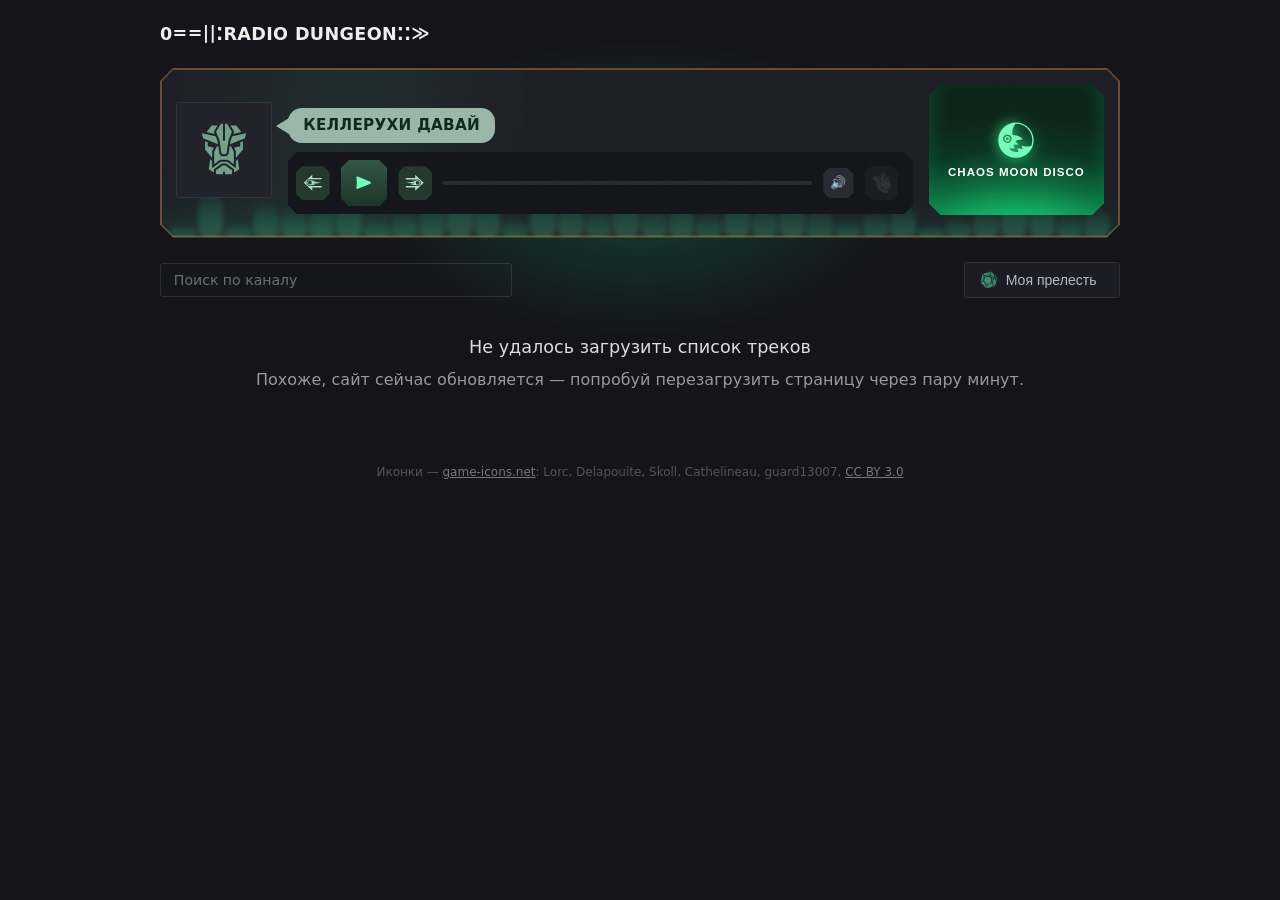
==== site/index.html @ 3efed5ad "Wait before asking the network again for a track it just refused The log caught ten prefetch attempt" ====
<!doctype html>
<html lang="ru">
<head>
  <meta charset="utf-8" />
  <meta name="viewport" content="width=device-width, initial-scale=1" />
  <title>0==||⁚RADIO DUNGEON⁚⁚≫</title>
  <!-- The tab gets a weapon off the rack, a different one every load. The markup names
       one outright so that a tab with js turned off is still armed; the script re-rolls
       it. Each file is its own url and never changes, so nothing here needs stamping. -->
  <link id="favicon" rel="icon" href="favicons/sword-in-stone.svg" type="image/svg+xml" />
  <script>
    (function () {
      var rack = [
        "blade-bite", "bloody-sword", "bone-mace", "chakram", "cloak-dagger",
        "dervish-swords", "diamond-hilt", "flail", "mace-head", "relic-blade", "rune-sword",
        "scythe", "sharp-axe", "skull-staff", "spiked-mace", "sword-brandish",
        "sword-in-stone", "war-axe", "wood-club"
      ];
      document.getElementById("favicon").href =
        "favicons/" + rack[Math.floor(Math.random() * rack.length)] + ".svg";
    })();
  </script>
  <link rel="stylesheet" href="style.css?v=f06de23ad4" />

  <!-- Installed rather than bookmarked. Android hands an installed app a longer leash in
       the background than it hands a browser tab, and the player kept losing its sound a
       few minutes after the screen went dark - so it is worth being an app. Chrome only
       builds a real one when it finds a manifest, icons and a worker that can answer
       offline; see sw.js, which is the smallest thing that qualifies. -->
  <link rel="manifest" href="manifest.webmanifest" />
  <meta name="theme-color" content="#14141a" />
  <link rel="apple-touch-icon" href="icons/app-192.png" />
  <script>
    if ("serviceWorker" in navigator) {
      // After load: registering it is never urgent, and the feed is.
      window.addEventListener("load", function () {
        navigator.serviceWorker.register("sw.js").catch(function () {
          // No worker means no installed app, which is a smaller loss than a page that
          // refuses to start over it.
        });
      });
    }
  </script>

  <!-- How the link looks when someone drops it into telegram or a chat. The <title>
       above is the page's own signage and is deliberately unreadable as plain text,
       so the preview gets a spelled-out name instead. Urls here have to be absolute:
       a link preview is fetched by someone else's server, with no page to resolve
       them against. -->
  <meta name="description" content="Веб-плеер канала @radio_dungeon: посты с треками с bandcamp, которые можно слушать прямо в браузере." />
  <link rel="canonical" href="https://radio-dungeon.online/" />
  <meta property="og:type" content="website" />
  <meta property="og:site_name" content="RADIO DUNGEON" />
  <meta property="og:title" content="RADIO DUNGEON" />
  <meta property="og:description" content="Веб-плеер канала @radio_dungeon: посты с треками с bandcamp, которые можно слушать прямо в браузере." />
  <meta property="og:url" content="https://radio-dungeon.online/" />
  <meta property="og:image" content="https://radio-dungeon.online/og.png" />
  <meta property="og:image:width" content="1200" />
  <meta property="og:image:height" content="630" />
  <meta property="og:image:alt" content="RADIO DUNGEON - веб-плеер канала @radio_dungeon" />
  <meta name="twitter:card" content="summary_large_image" />
</head>
<body>
  <header>
    <h1>0<span class="blade">==||</span>⁚RADIO DUNGEON⁚⁚<span class="blade">≫</span></h1>
  </header>

  <main>
    <div id="post-context" hidden>
      <a id="post-context-link" target="_blank" rel="noopener" title="Открыть пост в Telegram">↗</a>
      <div id="post-context-text"></div>
    </div>

    <div id="player-slot">
    <!-- Light, fire and a passing glint. All three are decoration around the player and
         carry no information, so they are hidden from assistive tech. -->
    <div class="torchlight" aria-hidden="true"></div>
    <div class="player">
      <div class="fire" aria-hidden="true"><div class="fire-tongues"></div></div>
      <div class="glint" aria-hidden="true"></div>
      <div id="artwork" class="empty" aria-hidden="true"></div>
      <div class="now-playing">
        <!-- Everything that names what is playing is one control, and it opens the
             album the track came from. See enterAlbumView() in app.js. -->
        <button id="now-head" class="no-track" type="button" disabled>
          <span id="now-title"></span>
          <span id="now-artist"></span>
          <span id="now-head-go" aria-hidden="true">❯</span>
        </button>
        <!-- What the face on the left says while nothing is playing. Filled and shown
             by rollHail() in app.js, and gone for good once a track starts. -->
        <div id="hail" hidden>
          <span id="hail-face" aria-hidden="true"></span>
          <span id="hail-line"></span>
        </div>
        <audio id="audio"></audio>
        <div class="transport">
          <!-- Icons: "play button" / "pause button" by guard13007, game-icons.net, CC BY 3.0 -->
          <!-- Icon: "falling boulder" by Lorc, game-icons.net, CC BY 3.0. It falls downward;
               the css turns it a quarter turn each way so it rolls back or forward. -->
<button id="prev-btn" type="button" title="Пред. трек" aria-label="Предыдущий трек">
          <svg viewBox="0 0 512 512" aria-hidden="true" focusable="false"><path d="M130.81 21.785v245.95H43.84L256 489.382l212.158-221.644H381.19V21.786h-39.118v301.028a88.07 88.07 0 0 1 .403 8.37c0 48.275-39.334 87.61-87.61 87.61-46.467 0-84.644-36.446-87.44-82.228h-.288V21.786zm127.018 8.485L230.33 261.984 212.82 133.98c-3.592 63.362-25.266 134.536-25.365 196.592 0 37.12 30.29 67.408 67.408 67.408 37.117 0 67.408-30.288 67.408-67.408 0-1.938-.1-3.854-.262-5.752-6.334-49.764-13.546-100.753-20.408-150.924l-13.422 98.135a67.938 67.938 0 0 0-1.774-.985zm-2.965 251.572a48.585 48.585 0 0 1 48.73 48.73 48.59 48.59 0 0 1-48.73 48.733 48.587 48.587 0 0 1-48.73-48.733 48.588 48.588 0 0 1 48.73-48.73z" /></svg>
        </button>
          <button id="play-btn" type="button" title="Играть" aria-label="Играть">
            <svg viewBox="0 0 512 512" aria-hidden="true" focusable="false">
              <path d="M106.854 106.002a26.003 26.003 0 0 0-25.64 29.326c16 124 16 117.344 0 241.344a26.003 26.003 0 0 0 35.776 27.332l298-124a26.003 26.003 0 0 0 0-48.008l-298-124a26.003 26.003 0 0 0-10.136-1.994z" />
            </svg>
          </button>
<button id="next-btn" type="button" title="След. трек" aria-label="Следующий трек">
          <svg viewBox="0 0 512 512" aria-hidden="true" focusable="false"><path d="M130.81 21.785v245.95H43.84L256 489.382l212.158-221.644H381.19V21.786h-39.118v301.028a88.07 88.07 0 0 1 .403 8.37c0 48.275-39.334 87.61-87.61 87.61-46.467 0-84.644-36.446-87.44-82.228h-.288V21.786zm127.018 8.485L230.33 261.984 212.82 133.98c-3.592 63.362-25.266 134.536-25.365 196.592 0 37.12 30.29 67.408 67.408 67.408 37.117 0 67.408-30.288 67.408-67.408 0-1.938-.1-3.854-.262-5.752-6.334-49.764-13.546-100.753-20.408-150.924l-13.422 98.135a67.938 67.938 0 0 0-1.774-.985zm-2.965 251.572a48.585 48.585 0 0 1 48.73 48.73 48.59 48.59 0 0 1-48.73 48.733 48.587 48.587 0 0 1-48.73-48.733 48.588 48.588 0 0 1 48.73-48.73z" /></svg>
        </button>
          <div class="seek-row">
            <!-- Dead until something plays, like the heart further along the strip.
                 Enabled by updateSeekState() in app.js. -->
            <input id="seek" type="range" min="0" max="1000" value="0" step="1"
                   aria-label="Перемотка" disabled />
          </div>
          <button id="mute-btn" type="button" title="Выключить звук" aria-label="Выключить звук">🔊</button>
          <!-- Icon: "heart organ" by Lorc, game-icons.net, CC BY 3.0 - drawn by css -->
          <button id="now-like" class="like-btn" type="button" disabled
                  title="Лайк" aria-label="Лайк" aria-pressed="false"></button>
        </div>
      </div>


      <!-- Icon: "evil moon" by Lorc, game-icons.net, CC BY 3.0 -->
      <button id="radio-btn" type="button" title="Боги Хаоса определят очередность треков">
        <svg viewBox="0 0 512 512" aria-hidden="true" focusable="false">
          <path d="M255.938 19.938C124.514 19.938 17.78 126.67 17.78 258.094c0 131.422 106.735 238.156 238.157 238.156 131.423 0 238.157-106.734 238.157-238.156 0-131.422-106.734-238.156-238.156-238.156zm0 18.687c121.322 0 219.468 98.147 219.468 219.47 0 26.08-4.548 51.085-12.875 74.28-20.99 8.188-43.686 12.75-67.624 12.75-22.242 0-43.584-3.855-63.406-10.938l12.094 44.594-71.75-12.467 18.844 51.562c-57.855 7.1-108.19-15.432-130.47-49.28l81.313 1.78-23.56-48.438 72.436-8.062.688.063c-16.83-11.135-31.777-24.876-44.22-40.688 30.674-18.014 66.44-28.814 102.782-22.844-43.234-49.45-95.713-64.09-139.437-57.437a187.763 187.763 0 0 1-3.345-35.314c0-45.286 16.2-86.562 42.938-118.937 2.04-.057 4.072-.095 6.125-.095zM139.188 180.78c.638-.006 1.268-.013 1.906 0 19.467.437 38.24 10.748 48.687 28.845 15.923 27.577 6.48 62.83-21.093 78.75-27.572 15.92-62.828 6.483-78.75-21.094-15.92-27.576-6.478-62.86 21.094-78.78a57.431 57.431 0 0 1 28.157-7.72zm-.063 21.064c-20.26 0-36.906 16.643-36.906 36.906 0 20.263 16.644 36.875 36.905 36.875 20.26 0 36.875-16.612 36.875-36.875s-16.614-36.906-36.875-36.906zm0 18.687c10.16 0 18.188 8.058 18.188 18.22 0 10.162-8.028 18.188-18.188 18.188-10.16 0-18.22-8.026-18.22-18.188 0-10.162 8.06-18.22 18.22-18.22z" />
        </svg>
        <span>Chaos Moon Disco</span>
      </button>

    </div>

    <!-- The level for the speaker down in the strip. It hangs off the slot rather than
         off the button it belongs to, because both the transport pill and the player
         plate are drawn with a clip-path - and a clip-path cuts its whole subtree, so
         anchored inside either one this would be sliced off at their bevel. js parks it
         over the button; see positionVolume() in app.js. -->
    <div id="vol-pop" hidden>
      <input id="vol" type="range" min="0" max="100" value="100" step="1"
             aria-label="Громкость" />
    </div>
    </div>

    <!-- One line under the player: the way out of an album on the left, the way into
         the collection on the right. -->
    <div class="feed-bar">
      <div class="search-wrap">
        <input id="search" type="search" autocomplete="off" spellcheck="false"
               placeholder="Поиск по каналу" aria-label="Поиск по каналу" />
        <!-- Our own clear button: the one the browser draws is a few pixels wide and
             Firefox draws none at all. -->
        <button id="search-clear" type="button" hidden aria-label="Очистить поиск"
                title="Очистить поиск">✕</button>
      </div>
      <div id="list-info"></div>
      <!-- Icon: "emerald" by Lorc, game-icons.net, CC BY 3.0 -->
      <button id="precious-btn" type="button" aria-pressed="false">
        <svg viewBox="0 0 512 512" aria-hidden="true" focusable="false"><path d="M310.375 16.75 89.405 75.72l58.126 50.905L282.563 90.28l2.032-.53 25.78-73zm17.063 7.844-27.157 76.812 91.69 91.875 95.624-8.78L327.438 24.594zm-41.813 12.062-8.594 33.657c-.28-15.516-38.03-17.018-107.56-4.376l116.155-29.28zm51.063 14.625 123.5 123.407-58.844 7.563c16.2-21.37-32.277-91.112-64.656-130.97zM74.75 87.72 15.594 308.405l79-31.47 37.28-139.155L74.75 87.72zm207.438 22-133.032 35.81-35.72 133.376 97.25 97.53 133.064-35.81 35.72-133.376-97.283-97.53zm-201.72 5.686 32.844 30.5-30.156 118.97-39.03 15.812c50.817-30.543 65.667-130.132 36.343-165.282zm195.876 14.78L359 213.377l-30.156 113.81-44.688 11.97c119.527-107.872-34.816-238.375-131.5-140.875l9.875-37.405 113.814-30.688zM490.564 203l-92.877 8.53-35.968 134.19 71.342 71.842L490.563 203zm-17.283 13.875L444.03 333.03c6.73-68.874-.03-90.85-30.655-111.5l59.906-4.655zm-371.155 77.188L20.22 326.688l161.75 161.468 17.31-96.72-97.155-97.373zm.094 20 78.124 82.437-7.438 61.375c-5.23-44.565-28.34-85.92-70.687-143.813zm246.124 44.687-130.53 35.125-17.564 98.188 221.688-59.157-73.594-74.156zm18.625 42.5 24.28 24.844-115.22 32.72c61.28-26.446 83.34-37.418 90.94-57.564z" /></svg>
        <span>Моя прелесть</span>
        <span id="precious-count"></span>
      </button>
    </div>

    <div id="post-list"></div>

  </main>

  <div id="cover-view" hidden>
    <img id="cover-view-img" alt="" />
  </div>
  <script src="app.js?v=52c92a9e61"></script>

  <!-- Counts visits, and the presses that tally() sends from app.js. GoatCounter sets
       no cookies and keeps no identifier of any kind, so there is nothing to ask
       consent for and nothing about a particular listener to leak. -->
  <script data-goatcounter="https://radio-dungeon.goatcounter.com/count"
          async src="https://gc.zgo.at/count.js"></script>
  <footer class="credits">
    Иконки — <a href="https://game-icons.net/" target="_blank" rel="noopener">game-icons.net</a>:
    Lorc, Delapouite, Skoll, Cathelineau, guard13007,
    <a href="https://creativecommons.org/licenses/by/3.0/" target="_blank" rel="noopener">CC BY 3.0</a>
  </footer>
</body>
</html>
---- site/style.css ----
* { box-sizing: border-box; }
/* The colour of the evening. js rolls a hue here on load and on every disco press, and
   everything tinted by it turns together. Hue only - saturation and lightness are fixed
   at each use site, so nothing drifts out of contrast whichever colour comes up. */
:root { --h: 18; }
/* Some elements below also carry a `display` via a class (e.g. .chip-row), which as an
   author-stylesheet rule would otherwise beat the UA's [hidden]{display:none} - pin it
   here so the `hidden` attribute always actually hides things. */
[hidden] { display: none !important; }
body {
  font-family: system-ui, sans-serif;
  background: #14141a;
  color: #eee;
  margin: 0;
  padding: 0 1.5rem 3rem;
}
/* One column for player and list alike: on a wide monitor a progress bar stretched
   across the whole screen is unusable and post text turns into unreadable long lines. */
header,
main {
  max-width: 960px;
  margin-inline: auto;
}
header {
  display: flex;
  align-items: center;
  gap: 1rem;
  padding: 1.5rem 0;
  flex-wrap: wrap;
}
h1 { font-size: 1.1rem; margin: 0; letter-spacing: 0.02em; }
/* The title is ascii art - a sword - and the blade hangs below the lettering: =, the
   guard and the chevron are drawn around the math axis while capitals are centred
   higher. How far below is a property of the font, and a phone renders these glyphs
   from a different fallback than a desktop does - so alignBlades() in app.js measures
   the real ink and overrides this. The value here is only what shows before it runs. */
.blade {
  position: relative;
  top: -0.09em;
}
button {
  background: #2a2a35;
  color: #eee;
  border: 1px solid #444;
  border-radius: 6px;
  padding: 0.5rem 1rem;
  cursor: pointer;
  font-size: 0.9rem;
}
/* Controls are not text: without this a click that drifts a pixel, or a double click,
   selects the glyph and paints a rectangular highlight inside a round button. The tap
   highlight does the same thing on touch, in its own square. */
button {
  user-select: none;
  -webkit-user-select: none;
  -webkit-tap-highlight-color: transparent;
}
button:hover { background: #3a3a48; }
button:disabled { opacity: 0.4; cursor: default; }
/* Between the post text and its tracks: who made this and what it is called. */
.album-heading {
  margin: 1.1rem 0 0.5rem;
  line-height: 1.25;
}
.album-name {
  display: block;
  color: #f0f0f6;
  font-size: 1.15rem;
  font-weight: 600;
  text-decoration: none;
}
a.album-name:hover { color: #ffb070; }
.album-artist { color: #a9a9b8; font-size: 0.92rem; }
.album-by { color: #6d6d7a; }

.buy-link {
  flex: none;
  margin-left: 0.5rem;
  color: #888;
  font-size: 0.8rem;
  text-decoration: none;
  border-bottom: 1px dotted #555;
}
.buy-link:hover { color: #ddd; border-bottom-color: #ddd; }

.feed-loading {
  display: flex;
  flex-direction: column;
  align-items: center;
  gap: 0.6rem;
  padding: 3rem 1rem;
  color: #7b7b8a;
  font-size: 0.9rem;
}
.feed-loading-note { color: #7e7e8c; font-size: 0.78rem; }
.feed-loading-spinner {
  width: 26px;
  height: 26px;
  border: 2px solid #33333f;
  border-top-color: #c2521f;
  border-radius: 50%;
  animation: feed-spin 0.9s linear infinite;
}
@keyframes feed-spin { to { transform: rotate(360deg); } }
@media (prefers-reduced-motion: reduce) {
  .feed-loading-spinner { animation-duration: 3s; }
}

.load-failure {
  padding: 2rem 1rem;
  text-align: center;
  color: #999;
  line-height: 1.6;
}
.load-failure-title { color: #ddd; font-size: 1.1rem; margin-bottom: 0.4rem; }

/* Whatever the channel wrote about this album, above the player. It is the reason a
   listener is here at all, and it was only visible down in the list before. */
#post-context {
  background: #1a1a22;
  border: 1px solid #2c2c38;
  border-left: 3px solid #7a3a18;
  border-radius: 3px;
  padding: 0.7rem 0.9rem;
  margin-bottom: 0.75rem;
  cursor: pointer;
}
#post-context { position: relative; }
#post-context-link {
  position: absolute;
  top: 0.6rem;
  right: 0.8rem;
  color: #6e6e7c;
  text-decoration: none;
  font-size: 0.85rem;
}
#post-context-link:hover { color: #ffb070; }
#post-context-text {
  color: #c8c8d4;
  font-size: 0.85rem;
  line-height: 1.5;
  display: -webkit-box;
  -webkit-box-orient: vertical;
  -webkit-line-clamp: 3;
  line-clamp: 3;
  overflow: hidden;
}
#post-context.expanded #post-context-text {
  -webkit-line-clamp: unset;
  line-clamp: unset;
}

/* Cut corners rather than rounded ones: a forged plate reads as made, a pill reads as a
   widget. One variable per element sets how deep the cut goes. */
.player,
.transport,
.transport button,
#radio-btn {
  /* No border on anything bevelled: clip-path cuts one into four loose bars with a gap
     at every diagonal, and the base button style would otherwise put one back. */
  border: none;
  clip-path: polygon(
    var(--cut) 0,
    calc(100% - var(--cut)) 0,
    100% var(--cut),
    100% calc(100% - var(--cut)),
    calc(100% - var(--cut)) 100%,
    var(--cut) 100%,
    0 calc(100% - var(--cut)),
    0 var(--cut)
  );
}

.player {
  position: relative;
  --cut: 13px;
  display: flex;
  flex-wrap: wrap;
  gap: 1rem;
  align-items: center;
  background: #1e1e26;
  border-radius: 2px;
  padding: 1rem;
}
/* Positioned so the torchlight has something to hang off. Deliberately here and not
   next to the torch itself: down there it would come after the media query that makes
   this sticky on a wide screen, and quietly turn the sticky player back into a normal
   one. The wide-screen rule overrides this on purpose. */
#player-slot { position: relative; margin-bottom: 1.5rem; }
/* A div, not an <img>: an image element with nothing to show gets a thin frame drawn
   round it by the browser to say "broken", which is not what an empty slot means. The
   cover is decorative here, so it rides in as a background either way. */
#artwork {
  width: 96px;
  height: 96px;
  border-radius: 3px;
  background-color: #22222b;
  background-repeat: no-repeat;
  background-position: center;
  background-size: cover;
  flex-shrink: 0;
}
/* Nothing playing yet: something rather than an empty grey hole. The drawing itself is
   picked at random by js (see PLACEHOLDER_ICONS); muted on purpose so it never competes
   with the button burning next to it. */
#artwork.empty { background-size: 62%; border: 1px solid #33333f; }
#artwork[role="button"] { cursor: zoom-in; }
#artwork[role="button"]:focus-visible { outline: 2px solid #c2521f; outline-offset: 3px; }

/* Full-size cover. Nothing but the art and a way out of it. */
#cover-view {
  position: fixed;
  inset: 0;
  z-index: 100;
  display: flex;
  align-items: center;
  justify-content: center;
  padding: 4vmin;
  background: rgba(8, 8, 12, 0.92);
  cursor: zoom-out;
}
#cover-view img {
  max-width: min(90vw, 90vh);
  max-height: 90vh;
  border-radius: 6px;
  box-shadow: 0 20px 60px -20px rgba(0, 0, 0, 0.9);
}

.now-playing { flex: 1; min-width: 0; }
/* Everything naming what is playing is one control, and it opens the album the track
   came from. Built as a plate to match the transport under it: the two then read as the
   same kind of thing, and it inherits the press feedback the buttons already have -
   which is the only feedback there is on a screen that cannot hover. */
#now-head {
  /* Two rows and a column: the track's own name above, who made it and where it lives
     below, and the arrow beside both. A grid rather than flex because the arrow has to
     span both rows - on one line none of the three names fit on a phone. */
  display: grid;
  grid-template-columns: minmax(0, 1fr) auto;
  grid-template-areas:
    "title arrow"
    "artist arrow";
  align-items: center;
  column-gap: 0.6rem;
  width: 100%;
  --cut: 9px;
  border: none;
  border-radius: 2px;
  margin-bottom: 0.55rem;
  padding: 0.45rem 0.8rem;
  background: #15151c;
  color: inherit;
  font: inherit;
  text-align: left;
  clip-path: polygon(
    var(--cut) 0,
    calc(100% - var(--cut)) 0,
    100% var(--cut),
    100% calc(100% - var(--cut)),
    calc(100% - var(--cut)) 100%,
    var(--cut) 100%,
    0 calc(100% - var(--cut)),
    0 var(--cut)
  );
}
/* Disabled here means "nowhere to go", not "unavailable": in an album view the name is
   still the name of what is playing, it just has no destination left. So the plate stays
   and only the arrow goes - the player must not change shape with the view. */
#now-head:disabled { opacity: 1; }
#now-head:disabled #now-head-go { display: none; }
/* An empty player is the one case with nothing to show: no plate either, so it stays as
   quiet as it was before any of this. */
#now-head.no-track {
  background: none;
  padding-left: 0;
  padding-right: 0;
}
#now-head-go {
  grid-area: arrow;
  align-self: center;
  font-size: 0.85rem;
  color: hsl(var(--h) 95% 72%);
}
/* Both halves give way rather than one shoving the other out: a long track name and a
   long album name are both ordinary here. */
#now-title,
#now-artist {
  min-width: 0;
  overflow: hidden;
  text-overflow: ellipsis;
  white-space: nowrap;
}
#now-title { grid-area: title; font-weight: 600; font-size: 1.05rem; }
#now-artist { grid-area: artist; color: #aaa; font-size: 0.9rem; }
.now-sep { color: #6d6d7a; }
.now-album { color: #c0c0cc; text-decoration: none; }
audio { display: none; }

/* --- transport ------------------------------------------------------------------
   The native <audio controls> is a white pill that looks borrowed from another site
   and cannot be themed consistently across browsers. This is the same engine with
   controls that belong here. */
.transport {
  display: flex;
  align-items: center;
  gap: 0.7rem;
  /* Roomier than it was: at the old height the play button sat flush with the pill and
     was easy to lose among the numbers either side of it. */
  padding: 0.5rem 0.9rem 0.5rem 0.5rem;
  background: #15151c;
  --cut: 9px;
  border-radius: 2px;
}
.transport button {
  flex: none;
  padding: 0;
  width: 2.1rem;
  height: 2.1rem;
  line-height: 1;
  --cut: 6px;
  border-radius: 2px;
  font-size: 0.95rem;
  background: #2a2a35;
}
#play-btn {
  width: 2.9rem;
  height: 2.9rem;
  --cut: 8px;
  display: flex;
  align-items: center;
  justify-content: center;
  background: linear-gradient(180deg, #3a3a48 0%, #24242e 100%);
  color: hsl(var(--h) 95% 72%);
}
#play-btn svg {
  width: 46%;
  height: 46%;
  fill: currentColor;
}
#play-btn:hover {
  background: linear-gradient(180deg, #4a4a5c 0%, #2e2e3a 100%);
  color: hsl(var(--h) 100% 85%);
}
#mute-btn { width: 1.9rem; height: 1.9rem; font-size: 0.8rem; }

/* Times and the bar travel together so the whole group can drop to its own row on a
   phone, where three buttons plus two readouts leave the bar nothing to live on. */
.seek-row {
  flex: 1;
  min-width: 0;
  display: flex;
  align-items: center;
  gap: 0.6rem;
}

#seek {
  flex: 1;
  min-width: 0;
  height: 18px;
  margin: 0;
  background: transparent;
  -webkit-appearance: none;
  appearance: none;
  cursor: pointer;
}
/* The played part burns, the rest is cold - same language as the disco button. */
#seek::-webkit-slider-runnable-track {
  height: 4px;
  border-radius: 2px;
  background: linear-gradient(to right, #d4551a var(--p, 0%), #33333f var(--p, 0%));
}
#seek::-moz-range-track {
  height: 4px;
  border-radius: 2px;
  background: linear-gradient(to right, #d4551a var(--p, 0%), #33333f var(--p, 0%));
}
#seek::-webkit-slider-thumb {
  -webkit-appearance: none;
  appearance: none;
  width: 13px;
  height: 13px;
  margin-top: -4.5px;
  border: none;
  border-radius: 50%;
  background: #ffb070;
  box-shadow: 0 0 7px rgba(255, 150, 60, 0.75);
}
#seek::-moz-range-thumb {
  width: 13px;
  height: 13px;
  border: none;
  border-radius: 50%;
  background: #ffb070;
  box-shadow: 0 0 7px rgba(255, 150, 60, 0.75);
}
#seek:focus-visible { outline: 2px solid #c2521f; outline-offset: 4px; }
/* Before the first track the groove stays - it is what keeps the strip its own shape,
   and a row that grows a bar the moment something plays would shove every button
   sideways - but the knob goes. Parked at zero it reads as a handle, and there is
   nothing behind it to move. */
#seek:disabled { cursor: default; }
#seek:disabled::-webkit-slider-runnable-track { background: #2a2a33; }
#seek:disabled::-moz-range-track { background: #2a2a33; }
#seek:disabled::-webkit-slider-thumb { opacity: 0; box-shadow: none; }
#seek:disabled::-moz-range-thumb { opacity: 0; box-shadow: none; }

/* --- the black box's own page --------------------------------------------------------
   Only ever on screen with ?debug=1, and read on a phone: small, monospaced, scrolling
   sideways rather than wrapping, because a wrapped column of numbers is unreadable. */
#debug-log {
  max-height: 60vh;
  margin: 1rem 0 0.5rem;
  padding: 0.7rem;
  overflow: auto;
  background: #101016;
  border: 1px solid #2e2e3a;
  border-radius: 3px;
  color: #b9b9c6;
  font-family: ui-monospace, SFMono-Regular, Menlo, monospace;
  font-size: 0.7rem;
  line-height: 1.5;
  white-space: pre;
}
#debug-clear {
  margin-bottom: 1rem;
  font-size: 0.8rem;
}

/* --- volume ----------------------------------------------------------------------
   The speaker keeps its old job: a click still mutes. Hovering it raises the level
   above the strip, and that only happens where there is a pointer to hover with - a
   touch screen gets the mute button it always had, since it has no way to open a
   pop-out and no room in the pill to hold one open. The whole thing is hidden with
   the `hidden` attribute from js (see openVolume), so nothing here needs a display
   rule of its own. */
#vol-pop {
  position: absolute;
  z-index: 30;
  /* js sets left/bottom against the player box; the half-width shift is what centres
     the column over the speaker. */
  transform: translateX(-50%);
  display: flex;
  align-items: center;
  justify-content: center;
  width: 42px;
  height: 130px;
  background: #22222c;
  border: 1px solid #34343f;
  border-radius: 3px;
  box-shadow: 0 8px 20px rgba(0, 0, 0, 0.6);
}
/* A horizontal range turned on its side. A natively vertical one is spelled three
   different ways across browsers and styled through a fourth; turned, it is the same
   element #seek already is, with the same track and thumb, and dragging and clicking
   land where they look because the browser maps the pointer through the rotation. */
#vol {
  position: absolute;
  width: 104px;
  height: 18px;
  margin: 0;
  background: transparent;
  -webkit-appearance: none;
  appearance: none;
  transform: rotate(-90deg);
  cursor: pointer;
}
/* Loud is up: rotated a quarter turn anticlockwise, the track's right-hand end is the
   top one, so the same "played part burns" gradient fills from the bottom. */
#vol::-webkit-slider-runnable-track {
  height: 4px;
  border-radius: 2px;
  background: linear-gradient(to right, #d4551a var(--p, 100%), #33333f var(--p, 100%));
}
#vol::-moz-range-track {
  height: 4px;
  border-radius: 2px;
  background: linear-gradient(to right, #d4551a var(--p, 100%), #33333f var(--p, 100%));
}
#vol::-webkit-slider-thumb {
  -webkit-appearance: none;
  appearance: none;
  width: 13px;
  height: 13px;
  margin-top: -4.5px;
  border: none;
  border-radius: 50%;
  background: #ffb070;
  box-shadow: 0 0 7px rgba(255, 150, 60, 0.75);
}
#vol::-moz-range-thumb {
  width: 13px;
  height: 13px;
  border: none;
  border-radius: 50%;
  background: #ffb070;
  box-shadow: 0 0 7px rgba(255, 150, 60, 0.75);
}
#vol:focus-visible { outline: 2px solid #c2521f; outline-offset: 4px; }
/* Prev and next flank play, the way every player has arranged them since tape decks:
   they answer the same question, and a pair of buttons stranded in their own column
   beside the disco button read as leftovers. */
#prev-btn,
#next-btn {
  display: flex;
  align-items: center;
  justify-content: center;
}
/* One drawing, two directions: the boulder falls, so a quarter turn clockwise rolls it
   back and a quarter turn the other way rolls it forward. */
#prev-btn svg,
#next-btn svg {
  width: 58%;
  height: 58%;
  fill: currentColor;
}
#prev-btn svg { transform: rotate(90deg); }
#next-btn svg { transform: rotate(-90deg); }
/* --- Chaos Moon Disco ----------------------------------------------------------
   Deliberately not one of the transport buttons: it is not "one more way to skip a
   track", it is the whole channel on fire. So it sits apart and looks it. */
#radio-btn {
  flex: none;
  align-self: center;
  display: flex;
  flex-direction: column;
  align-items: center;
  justify-content: center;
  gap: 0.4rem;
  min-width: 8.5rem;
  padding: 0.9rem 1.2rem;
  --cut: 12px;
  border-radius: 2px;
  /* The fill stays deep no matter which hue comes up: white on hsl(h 85% 24%) clears
     5:1 for every hue, where the brighter fill it started with dropped to 1.3 on
     yellow. The colour still reads as vivid - it lives in the rim, the glow and the
     moon, none of which carry text. */
  background: radial-gradient(
    120% 90% at 50% 115%,
    hsl(var(--h) 85% 24%) 0%,
    hsl(var(--h) 80% 15%) 45%,
    hsl(var(--h) 45% 10%) 100%
  );
  color: #fff;
  font-size: 0.72rem;
  font-weight: 600;
  letter-spacing: 0.09em;
  text-transform: uppercase;
  cursor: pointer;
  position: relative;
  /* No filter here, however tempting an outer halo is. A filter takes the element's
     whole subtree as its input, so the pulsing layer below would invalidate it on every
     frame and the browser would re-blur a full-width, clip-path'd button sixty times a
     second - which is what broke rendering on phones the moment this came into view.
     The fire lives in the fill and the coals instead, where it costs a composite. */
  box-shadow: inset 0 -12px 22px hsl(var(--h) 90% 50% / 0.22);
}

/* The breathing half of the fire lives on its own layer and animates opacity alone -
   that runs on the compositor and never repaints the button. Clipped to the octagon
   along with everything else inside, so it reads as coals under the plate. */
#radio-btn::before {
  content: "";
  position: absolute;
  inset: 0;
  /* Above the button's own background, below its icon and label - which are lifted into
     the positioned layer just after it. A negative z-index would need the parent to be
     a stacking context, and the filter that used to provide one is gone. */
  z-index: 0;
  pointer-events: none;
  background: radial-gradient(
    130% 95% at 50% 118%,
    hsl(var(--h) 95% 55% / 0.6) 0%,
    hsl(var(--h) 90% 50% / 0) 72%
  );
  animation: ember 3.4s ease-in-out infinite;
}
#radio-btn svg {
  width: 38px;
  height: 38px;
  fill: hsl(var(--h) 95% 72%);
  filter: drop-shadow(0 0 7px hsl(var(--h) 95% 60% / 0.85));
}
#radio-btn > svg,
#radio-btn > span { position: relative; }
#radio-btn:hover { color: #fff; }
#radio-btn.active { color: #fff; }
#radio-btn.active::before { animation: blaze 1.1s ease-in-out infinite alternate; }

@keyframes ember {
  0%, 100% { opacity: 0.35; }
  50%      { opacity: 0.75; }
}
@keyframes blaze {
  from { opacity: 0.6; }
  to   { opacity: 1; }
}

/* Flickering fire is exactly the kind of motion that makes some people ill. */
@media (prefers-reduced-motion: reduce) {
  #radio-btn::before { animation: none; opacity: 0.5; }
  #radio-btn.active::before { animation: none; opacity: 0.85; }
}

.credits {
  max-width: 960px;
  margin: 2.5rem auto 0;
  color: #555;
  font-size: 0.75rem;
  text-align: center;
}
.credits a { color: #777; }

/* What the feed is showing, and the way into the collection - one row, opposite ends.
   Stacked they collided: the collection button carried its own margins and sat on top
   of the way back out of an album. */
.feed-bar {
  display: flex;
  align-items: center;
  /* One row at every width: the search box belongs beside the collection button, not
     stacked above it. The box is the half that gives way when the room runs out. */
  flex-wrap: nowrap;
  gap: 0.5rem;
  /* Flush with the column, like every card below it: the 0.2rem this used to carry on
     either side set the search box and the collection button three pixels inside the
     posts' edge, which reads as a row that missed the margin rather than one with room
     of its own. Nothing needed it - the box marks focus with its border, not with an
     outline that would want clearance. */
  margin: 0.9rem 0 0.2rem;
}
/* Takes whatever the row has left. A fixed basis left it stranded mid-width on a narrow
   phone with dead space beside it; #list-info only ever holds the way out of a narrowed
   view, and the search box is hidden whenever that is on screen, so they never compete
   for the room. */
.search-wrap {
  position: relative;
  flex: 1 1 auto;
  min-width: 0;
  display: flex;
}
#search {
  flex: 1;
  min-width: 0;
  padding: 0.5rem 2.4rem 0.5rem 0.8rem;
  background: #15151c;
  border: 1px solid #2e2e3a;
  border-radius: 3px;
  color: #dcdce6;
  font: inherit;
  font-size: 0.88rem;
}
#search::placeholder { color: #6d6d7a; }
/* The browser's own clear button is a few pixels of hit area and Firefox has none. */
#search::-webkit-search-cancel-button { -webkit-appearance: none; appearance: none; }
#search-clear {
  position: absolute;
  top: 0;
  right: 0;
  width: 2.4rem;
  height: 100%;
  padding: 0;
  display: flex;
  align-items: center;
  justify-content: center;
  background: none;
  border: none;
  border-radius: 3px;
  color: #7e7e8c;
  font-size: 0.85rem;
  line-height: 1;
}
#search-clear:hover { color: #dcdce6; }
#search:focus {
  outline: none;
  border-color: hsl(var(--h) 45% 40%);
}
/* Empty it still cost the row a gap, which the search box could have had. */
#list-info:empty { display: none; }
#list-info {
  flex: none;
  min-width: 0;
  color: #6e6e7c;
  font-size: 0.78rem;
}
#category-create-form { display: flex; gap: 0.4rem; }
#category-name-input {
  background: #14141a;
  border: 1px solid #444;
  border-radius: 6px;
  color: #eee;
  padding: 0.35rem 0.6rem;
  font-size: 0.85rem;
  width: 11rem;
}
#category-create-form button { padding: 0.35rem 0.7rem; font-size: 0.85rem; }

/* --- post cards ----------------------------------------------------------------- */
#post-list { display: flex; flex-direction: column; gap: 1rem; }
.post-card {
  position: relative;
  background: #1e1e26;
  border-radius: 3px;
  padding: 0.9rem 1.1rem;
  /* The feed only grows - a few screens in it is a hundred cards and ten thousand
     nodes, and every one of them was being laid out and painted on every frame.
     This one skips all of that for anything off screen; `auto` in the size hint lets
     the browser remember what each card actually measured, so the scrollbar behaves. */
  content-visibility: auto;
  contain-intrinsic-size: auto 600px;
}
.post-card-header {
  display: flex;
  align-items: flex-start;
  gap: 0.75rem;
  margin-bottom: 0.6rem;
}
.post-date {
  display: flex;
  align-items: center;
  gap: 0.5rem;
  color: #999;
  font-size: 0.85rem;
  flex: 1;
  padding-top: 0.35rem;
}
.post-link {
  color: #7aa2f7;
  text-decoration: none;
  font-size: 0.9rem;
}
.post-link:hover { text-decoration: underline; }
.post-text {
  white-space: pre-wrap;
  font-size: 0.9rem;
  line-height: 1.4;
  color: #ccc;
  margin-bottom: 0.6rem;
}

.track-row {
  display: flex;
  gap: 0.75rem;
  align-items: center;
  padding: 0.5rem 0.4rem;
  border-radius: 8px;
  cursor: pointer;
  position: relative;
}
.track-row.playing { background: #33334a; }
.track-row img { width: 40px; height: 40px; object-fit: cover; border-radius: 4px; background: #333; flex-shrink: 0; }
.track-row .meta { min-width: 0; flex: 1; }
.track-row .title { overflow: hidden; text-overflow: ellipsis; white-space: nowrap; }
.track-row .artist { color: #999; font-size: 0.85rem; }
.track-row .cats { margin-top: 0.3rem; }
.track-row .cats .chip { padding: 0.1rem 0.5rem; font-size: 0.72rem; }

.empty-hint { color: #888; padding: 2rem 0; text-align: center; }

/* Wide screens only: the player stays in reach while a long list scrolls. On a phone
   the same block is tall enough to eat half the screen, so it stays in the flow. */
@media (min-width: 641px) {
  .search-wrap { max-width: 22rem; }
  #player-slot {
    position: sticky;
    top: 0;
    z-index: 20;
  }
  /* Riding over the feed, the player was the same colour as the cards passing under it.
     A border cannot help - the bevel would cut it into loose bars - so the rim is drawn
     as two stacked plates, the same way the docked bar does it on a phone: the player's
     own box is the edge, and a layer inset by 2px carries the face. Cut 2px shallower
     than the outer polygon so the edge keeps an even width around the corners. */
  .player { background-color: #6b4a2e; }
  .player::before {
    content: "";
    position: absolute;
    inset: 2px;
    background: #1e1e26;
    clip-path: polygon(
      11px 0,
      calc(100% - 11px) 0,
      100% 11px,
      100% calc(100% - 11px),
      calc(100% - 11px) 100%,
      11px 100%,
      0 calc(100% - 11px),
      0 11px
    );
  }
  .player > * { position: relative; }
  /* A shadow, not a box-shadow: the bevel clips that away, which is why the one that
     used to be here never showed. This one follows the polygon. */
  .player { filter: drop-shadow(0 8px 14px rgba(0, 0, 0, 0.55)); }
  /* The disco runs the full height of the player rather than floating at one end of it.
     It is the one control that is not about the track playing, so it reads better as
     its own column beside the rest than as a tile among them. */
  #radio-btn { align-self: stretch; }

  /* The player keeps one height whether or not anything is playing. Empty, the name
     plate collapses and the block was 32px shorter, so the whole feed jumped down the
     moment the first track started. */
  .player { min-height: 10.6rem; }
}

/* --- narrow screens ------------------------------------------------------------
   The browser's own audio element drops its progress bar when squeezed, so everything
   in the player gets the full width instead of sharing one row. */
@media (max-width: 640px) {
  body { padding: 0 0.75rem 3rem; }

  .player {
    flex-direction: column;
    /* A wrapping column sizes its line from the widest item, so one long track name -
       and the disco serves plenty - stretched the whole player past its own box and
       carried the controls off the right edge with it. A column has nothing to wrap. */
    flex-wrap: nowrap;
    align-items: stretch;
    gap: 0.75rem;
    padding: 0.85rem;
  }

  /* No thumbnail square here at all. Before anything plays the player is just its
     controls; once a track starts, its cover becomes the backdrop of the whole block. */
  #artwork { display: none; }

  .player {
    position: relative;
    background-image: var(--cover, none);
    background-size: cover;
    background-position: center;
    overflow: hidden;
  }
  /* Album art is unpredictable - white sleeves, busy artwork, bright reds. A scrim
     between the cover and the controls is what keeps them readable on any of it. */
  .player.has-cover::before {
    content: "";
    position: absolute;
    inset: 0;
    background: linear-gradient(180deg, rgba(16, 16, 22, 0.74) 0%, rgba(16, 16, 22, 0.88) 100%);
  }
  .player > * { position: relative; }

  .player.has-cover #now-title,
  .player.has-cover #now-artist {
    text-shadow: 0 1px 3px rgba(0, 0, 0, 0.9);
  }
  .player.has-cover .transport {
    background: rgba(12, 12, 18, 0.92);
  }
  .player.has-cover .transport button {
    background: rgba(28, 28, 36, 0.92);
    filter: drop-shadow(0 1px 3px rgba(0, 0, 0, 0.85));
  }

  #now-title,
  #now-artist {
    white-space: nowrap;
    overflow: hidden;
    text-overflow: ellipsis;
  }

  .transport { gap: 0.45rem; }

  /* Two rows on a phone: buttons above, the bar across the full width below. Three
     buttons and two readouts on one line would leave the bar about 80px. */
  .transport { flex-wrap: wrap; justify-content: center; padding: 0.5rem 0.7rem; }
  /* Inset from the pill wall: the bar ran edge to edge and the knob at either end sat
     half outside the rounded corner, as if it had escaped. */
  .seek-row {
    flex-basis: 100%;
    order: 2;
    padding: 0 0.55rem 0.1rem;
  }

  #radio-btn {
    width: 100%;
    min-width: 0;
    flex-direction: row;
    gap: 0.6rem;
    padding: 0.7rem 1rem;
  }

  /* Scrolled past its own slot, the player drops to the bottom of the screen where a
     thumb already is. Only in a compact form: at full height it is a third of the
     screen and would leave the feed a letterbox, so the disco button and the artist
     line - neither of which is about what is playing right now - step aside. */
  body.player-docked .player {
    position: fixed;
    left: 0.75rem;
    right: 0.75rem;
    bottom: calc(0.5rem + env(safe-area-inset-bottom, 0px));
    z-index: 40;
    margin: 0;
    padding: 0.55rem 0.7rem;
    gap: 0.4rem;
    box-shadow: 0 6px 24px rgba(0, 0, 0, 0.65);
  }
  body.player-docked #now-head { margin-bottom: 0.4rem; padding: 0.3rem 0.6rem; }
  body.player-docked #now-title { font-size: 0.95rem; }
  body.player-docked #now-artist { font-size: 0.8rem; }
  body.player-docked .transport { padding: 0.35rem 0.5rem; }

  /* Docked, the block turns on its side and the disco moves into the transport strip
     (js reparents it, see syncPlayerDock), sitting past the heart with a gap so it
     reads as its own thing rather than one more skip button. Its name is what made it
     a full-width slab; at this size the moon says it on its own. */
  body.player-docked .player { flex-direction: row; align-items: center; }
  body.player-docked .now-playing { flex: 1; min-width: 0; }
  body.player-docked #radio-btn {
    flex: none;
    width: 2.9rem;
    height: 2.9rem;
    min-width: 0;
    /* All the slack in the row, so the transport keeps to itself on the left and the
       disco sits alone at the right wall. Matched to the play button: the two are the
       only things here that start something, and they should carry the same weight. */
    margin-left: auto;
    padding: 0;
    gap: 0;
    --cut: 8px;
  }
  /* The disco's auto margin was eating the whole slack, which pinned the transport
     against the left wall. A second auto margin splits it, so the controls sit in the
     middle of what is left of the row. Auto margins collapse to nothing when the row
     runs out of room, which a fixed indent would not - it would wrap the disco away. */
  body.player-docked #prev-btn { margin-left: auto; }
  body.player-docked #radio-btn > span { display: none; }
  body.player-docked #radio-btn svg { width: 24px; height: 24px; }

  /* Docked, the bar was the same colour as the cards it floats over and read as part
     of the feed. A border cannot help - the bevel would cut it into loose bars, and an
     outer shadow is clipped away by the same polygon - so the rim is drawn as two
     stacked plates: the player's own box is the edge, and a layer inset by 2px carries
     the face. The cover backdrop steps aside here; at bar height it was texture, and
     texture is what it was getting lost in. */
  body.player-docked .player {
    background-color: #6b4a2e;
    background-image: none;
  }
  body.player-docked .player::before {
    content: "";
    position: absolute;
    inset: 2px;
    background: #22222c;
    clip-path: polygon(
      11px 0,
      calc(100% - 11px) 0,
      100% 11px,
      100% calc(100% - 11px),
      calc(100% - 11px) 100%,
      11px 100%,
      0 calc(100% - 11px),
      0 11px
    );
  }
  /* Room under the last line for the bar sitting on top of it - js measures the bar
     and sets it, see syncPlayerDock. A number written here goes stale the moment the
     bar changes height, and it did: the credits ended up underneath it. */
  #radio-btn svg { width: 26px; height: 26px; }

}

/* --- grain -----------------------------------------------------------------------
   A little tooth on the surfaces. Flat panels read as software; this reads as a thing
   with a surface. Generated noise, so it costs no request and cannot fail to load.
   It sits in a pseudo-element so it never fights the cover art behind the player. */
.player::after,
.post-card::after,
#post-context::after {
  content: "";
  position: absolute;
  inset: 0;
  border-radius: inherit;
  background-image: url("data:image/svg+xml;charset=utf-8,%3Csvg xmlns='http://www.w3.org/2000/svg' width='140' height='140'%3E%3Cfilter id='n'%3E%3CfeTurbulence type='fractalNoise' baseFrequency='0.8' numOctaves='3'/%3E%3C/filter%3E%3Crect width='140' height='140' filter='url(%23n)' opacity='0.4'/%3E%3C/svg%3E");
  opacity: 0.045;
  mix-blend-mode: overlay;
  pointer-events: none;
}

/* --- likes and the collection -----------------------------------------------------
   One heart per track, and one place the liked ones gather. */
.like-btn {
  flex: none;
  width: 2rem;
  height: 2rem;
  padding: 0;
  display: flex;
  align-items: center;
  justify-content: center;
  background: transparent;
  border: 1px solid transparent;
  border-radius: 3px;
}
/* One icon repeated a thousand times down the feed, so it is a mask rather than an
   svg element: the shape is fetched once and cached, and each row costs a box with a
   background colour instead of 3KB of path data in the dom. */
.like-btn::before {
  content: "";
  width: 66%;
  height: 66%;
  background-color: #55555f;
  transition: background-color 0.12s ease;
  -webkit-mask: url("heart.svg") no-repeat center / contain;
  mask: url("heart.svg") no-repeat center / contain;
}
/* A touch browser leaves :hover on whatever was tapped last, until something else is
   tapped. On the heart that is indistinguishable from a like - the hover tint and the
   liked tint are both red - so un-liking looked like nothing had happened at all. None
   of this belongs on a device that cannot hover in the first place. */
@media (hover: hover) {
  #now-head:hover:not(:disabled) { background: #1c1c26; }
  /* Hover lights the plate, never the heart. Tinting the icon to preview the click
     meant the colour flipped twice per like - red under the cursor, grey the moment
     it landed, red again on the way out - and the state you were actually in was
     whatever showed with the mouse elsewhere. The heart now answers to the click
     alone, and the background says the button is live. */
  .like-btn:hover { background: #24242e; border-color: #3a3a48; }
  /* The player's heart sits among the transport controls, so it behaves like one: the
     row's transparent-until-hovered treatment reads as a hole in the strip. */
  #now-like:hover:not(:disabled) { background: #3a3a48; }
  .track-row:hover { background: #24242e; }
}
.like-btn.liked::before { background-color: #c2402f; }

#precious-btn {
  flex: none;
  margin-left: auto;
  display: flex;
  align-items: center;
  gap: 0.5rem;
  padding: 0.5rem 0.9rem;
  background: #1c1c24;
  border: 1px solid #2e2e3a;
  border-radius: 3px;
  color: #b9b9c6;
  font-size: 0.88rem;
}
#precious-btn svg { width: 18px; height: 18px; fill: #3f8f6f; }
#precious-btn:hover { background: #24242e; color: #eee; }
#precious-btn.active { background: #1b2a24; border-color: #3f8f6f; color: #dff0e6; }
#precious-btn.active svg { fill: #6fd6a8; }
#precious-count { color: #6d6d7a; font-variant-numeric: tabular-nums; }
#precious-btn.active #precious-count { color: #8fc9ad; }

/* --- pressing a control ---------------------------------------------------------
   Pressing a control seats it into the plate: it sinks a hair, the socket darkens
   underneath and the rim throws a short ember flare - the way struck metal answers.
   Last in the file on purpose: it has to win over the cover-photo treatment, which
   sets a filter on the same buttons at the same specificity. */
.transport button,
#radio-btn,
#precious-btn,
.like-btn {
  transition: transform 0.12s ease, filter 0.12s ease, box-shadow 0.12s ease;
}
.transport button:active:not(:disabled),
#precious-btn:active {
  transform: translateY(1px) scale(0.94);
  box-shadow: inset 0 2px 7px rgba(0, 0, 0, 0.75);
  filter: drop-shadow(0 0 6px hsl(24 90% 55% / 0.5));
}
/* A heart in a track row has no socket to sink into - it flares instead. */
.like-btn:active:not(:disabled) { transform: translateY(1px) scale(0.88); }
.like-btn:active:not(:disabled)::before { filter: drop-shadow(0 0 6px hsl(4 85% 55% / 0.85)); }
/* The disco button carries a running animation, so its glow is spoken for. It sinks. */
#radio-btn:active { transform: translateY(2px) scale(0.985); }

/* The press itself stays - it is feedback, not decoration. Only the easing goes. */
@media (prefers-reduced-motion: reduce) {
  .transport button,
  #radio-btn,
  #precious-btn,
  .like-btn {
    transition: none;
  }
}

/* --- a track row on a narrow screen -----------------------------------------------
   The title had 146px of a 316px row and 131 of 257 names were cut. The furniture gives
   some of it back first - the buy link loses its own margin and a step of type, the row
   its gaps - and only then the title takes a smaller size, which fits more characters in
   the same box rather than making the box bigger. Together the name gets about a quarter
   more room. The buy link stays a word: an icon beside the heart would read as a second
   heart, and nobody would guess it means bandcamp. */
@media (max-width: 640px) {
  .track-row { gap: 0.5rem; }
  .buy-link { margin-left: 0.25rem; font-size: 0.72rem; }
  .track-row .title { font-size: 0.92rem; }
  .track-row .artist { font-size: 0.78rem; }
}

/* --- back out of a narrowed view -------------------------------------------------
   Sits at the left of the row under the player, opposite the collection button. Same
   button for an album and for the collection: one way out, wherever you went in. */
#view-back {
  display: inline-flex;
  align-items: center;
  gap: 0.45rem;
  padding: 0.35rem 0.7rem;
  background: #1c1c24;
  border: 1px solid #2e2e3a;
  border-radius: 3px;
  color: #b9b9c6;
  font-size: 0.85rem;
}
#view-back:hover { background: #24242e; color: #eee; }

/* ==================================================================================
   Radio Dungeon — атмосфера (вариант 1a «Факел»)
   Дополнение к site/style.css. Вставлять целиком в конец файла — всё опирается на
   существующие классы (.player, .transport, .track-row) и на переменную --h,
   которую уже крутит Chaos Moon Disco.
   Требует три правки разметки, см. handoff/README.md.
   ================================================================================== */

/* --- 1. Факел над плеером ---------------------------------------------------------
   Тёплое пятно света, которое дышит. Оттенок — тот же --h, что и у диско-кнопки,
   поэтому свет во всей странице поворачивается вместе с ней. */
/* The torch is wider than the column on purpose, and a decoration must never make the
   page scroll sideways - it did, by 51px. `clip` rather than `hidden`: hidden would turn
   this into a scroll container and the sticky player would stop sticking. */
html,
body { overflow-x: clip; }
.torchlight {
  position: absolute;
  left: 50%;
  top: -90px;
  width: min(760px, 120%);
  height: 420px;
  transform: translateX(-50%);
  pointer-events: none;
  z-index: -1;
  background: radial-gradient(closest-side, hsl(var(--h) 90% 52% / 0.2), transparent 72%);
  animation: torch-breathe 6.5s ease-in-out infinite;
}
@keyframes torch-breathe {
  0%, 100% { opacity: 0.42; transform: translateX(-50%) scale(1); }
  50%      { opacity: 0.8;  transform: translateX(-50%) scale(1.06); }
}

/* --- 2. Огонь под плитой ----------------------------------------------------------
   Спектр не полоски-эквалайзер, а языки пламени вдоль нижней кромки: плита стоит на
   огне. Каждый язык — один <i>, размеры и фазы раздаёт js (см. README).
   mix-blend-mode: screen — чтобы пламя светилось поверх плиты, а не закрашивало её. */
.player { padding-bottom: 1.4rem; }
.player .fire {
  position: absolute;
  left: 0;
  right: 0;
  bottom: 0;
  height: 56px;
  z-index: 0;
  pointer-events: none;
  opacity: 1;
  transition: opacity 0.5s ease;
}
/* Пауза: огонь оседает до углей, а не исчезает. Класс вешается на .player. */
.player.is-paused .fire { opacity: 0.22; }
/* Тёплый подсвет от углей — под самими языками. */
.player .fire::before {
  content: "";
  position: absolute;
  inset: 0;
  background: linear-gradient(0deg, hsl(var(--h) 95% 52% / 0.3), transparent 78%);
}
.player .fire-tongues {
  position: absolute;
  inset: 0;
  display: flex;
  align-items: flex-end;
  gap: 2px;
  padding: 0 10px;
  mix-blend-mode: screen;
  filter: blur(2.5px);
}
.player .fire-tongues i {
  flex: 1;
  height: var(--fh, 50%);
  transform-origin: bottom;
  border-radius: 46% 46% 34% 34% / 62% 62% 22% 22%;
  background: linear-gradient(
    0deg,
    hsl(var(--h) 100% 74%) 0%,
    hsl(var(--h) 95% 55% / 0.85) 38%,
    hsl(var(--h) 90% 48% / 0) 100%
  );
  animation: fire-lick var(--fd, 0.8s) ease-in-out infinite alternate;
  animation-delay: var(--fdelay, 0s);
}
@keyframes fire-lick {
  0%   { transform: scaleY(0.55) skewX(-7deg); opacity: 0.5; }
  23%  { transform: scaleY(1.05) skewX(5deg);  opacity: 0.95; }
  41%  { transform: scaleY(0.7)  skewX(-4deg); opacity: 0.65; }
  62%  { transform: scaleY(1.25) skewX(7deg);  opacity: 1; }
  80%  { transform: scaleY(0.8)  skewX(-6deg); opacity: 0.75; }
  100% { transform: scaleY(0.6)  skewX(3deg);  opacity: 0.55; }
}
/* Пристыкованный плеер на телефоне — это узкая полоса, огонь в ней не помещается. */
body.player-docked .player .fire { display: none; }

/* Контент плеера всегда поверх огня. В узком брейкпоинте это правило уже есть,
   здесь оно нужно и на широком экране. */
.player > *:not(.fire) { position: relative; }

/* --- 3. Проходящий свет по плите --------------------------------------------------
   Медленный блик слева направо: поверхность перестаёт быть мёртвой, даже когда
   ничего не происходит. */
.player .glint {
  position: absolute;
  top: 0;
  left: 0;
  width: 38%;
  height: 100%;
  z-index: 0;
  pointer-events: none;
  background: linear-gradient(100deg, transparent, hsl(var(--h) 90% 60% / 0.07), transparent);
  animation: glint-sweep 9s linear infinite;
}
@keyframes glint-sweep {
  0%   { transform: translateX(-60%); }
  100% { transform: translateX(260%); }
}

/* --- 4. Оттенок вечера на кнопках транспорта --------------------------------------
   Раньше --h жил только в play, перемотке и диско. Теперь prev/next тоже
   поворачиваются вместе со всем остальным — насыщенность низкая, так что при любом
   выпавшем оттенке кнопка остаётся тёмной, а иконка читается. */
.transport #prev-btn,
.transport #next-btn {
  background: hsl(var(--h) 22% 18%);
  color: hsl(var(--h) 45% 78%);
}
.transport #prev-btn:hover,
.transport #next-btn:hover {
  background: hsl(var(--h) 26% 24%);
  color: hsl(var(--h) 55% 86%);
}
#play-btn {
  background: linear-gradient(180deg, hsl(var(--h) 26% 27%) 0%, hsl(var(--h) 28% 16%) 100%);
}
#play-btn:hover {
  background: linear-gradient(180deg, hsl(var(--h) 30% 34%) 0%, hsl(var(--h) 30% 21%) 100%);
}

/* Играющая строка в списке светится тем же оттенком - фоном, без полоски сбоку:
   обрезок рамки вдоль одного края читается как недорисованная рамка. */
.track-row.playing { background: #22222e; }

/* --- 5. Play/pause прямо на обложке трека -----------------------------------------
   Из бэклога (п. 3): строка перестаёт быть кнопкой «играть с начала». Кнопка живёт
   поверх миниатюры, полупрозрачная, и показывает настоящее состояние звука. */
.track-row .thumb {
  position: relative;
  flex-shrink: 0;
  width: 42px;
  height: 42px;
}
.track-row .thumb img {
  display: block;
  width: 100%;
  height: 100%;
  object-fit: cover;
  border-radius: 4px;
  background: #22222b;
}
.row-play {
  position: absolute;
  inset: 0;
  display: flex;
  align-items: center;
  justify-content: center;
  padding: 0;
  border: none;
  border-radius: 4px;
  background: rgba(8, 8, 12, 0.55);
  color: #dcdce6;
  cursor: pointer;
  transition: background 0.15s ease, opacity 0.15s ease;
}
.row-play svg { width: 42%; height: 42%; fill: currentColor; }
/* Пауза рисуется двумя полосками, чтобы не тащить вторую иконку. */
.row-play .bars { display: none; gap: 3px; }
.row-play .bars span { width: 4px; height: 13px; background: currentColor; }
.row-play[aria-pressed="true"] .bars { display: flex; }
.row-play[aria-pressed="true"] svg { display: none; }
/* У играющего трека кнопка в цвете вечера и не прячется. */
.track-row.playing .row-play { color: hsl(var(--h) 95% 76%); }
@media (hover: hover) {
  .row-play { opacity: 0; }
  .track-row:hover .row-play,
  .row-play:focus-visible { opacity: 1; }
  .track-row.playing .row-play { opacity: 1; }
  .row-play:hover { background: rgba(8, 8, 12, 0.78); }
}
.row-play:focus-visible { outline: 2px solid hsl(var(--h) 85% 55%); outline-offset: 2px; }



/* --- Меньше движения ---------------------------------------------------------------
   Мерцающий огонь — ровно тот случай, от которого людям делается плохо. Свет и
   пламя остаются как статичная подсветка, дрожь уходит. */
@media (prefers-reduced-motion: reduce) {
  .torchlight { animation: none; opacity: 0.55; }
  .player .fire-tongues i { animation: none; transform: scaleY(0.85); }
  .player .glint { animation: none; opacity: 0.5; }
}

/* --- what the face says ------------------------------------------------------------
   A comic speech balloon where the track name would be, with a tail pointing back at
   whoever is talking. It only exists before the first track starts, which is also the
   only time that space is empty. */
#hail {
  display: flex;
  align-items: center;
  gap: 0.75rem;
  margin: 0 0 0.55rem;
}
/* A frame, or the drawing dissolves into the panel behind it - the same dark the player
   is made of. On a wide screen this one stays hidden: the 96px portrait beside the
   controls is already doing the job. */
#hail-face {
  display: none;
  flex: none;
  width: 54px;
  height: 54px;
  background-color: #24242f;
  background-repeat: no-repeat;
  background-position: center;
  background-size: 68%;
  border: 1px solid #3a3a48;
  border-radius: 4px;
}
/* Round and lighter than everything around it: a balloon in the same dark metal as the
   rest stops reading as speech at all. Weathered stone rather than paper, though - at
   paper white it tore a hole in the page. The hue still turns with the evening, it just
   sits low and desaturated. */
#hail-line {
  position: relative;
  width: fit-content;
  max-width: 100%;
  padding: 0.5rem 0.95rem;
  background: hsl(var(--h) 16% 66%);
  border-radius: 14px;
  color: hsl(var(--h) 45% 11%);
  font-weight: 700;
  font-size: 0.95rem;
  line-height: 1.25;
  letter-spacing: 0.02em;
}
/* The tail: a plain css triangle aimed at the face on its left. */
#hail-line::before {
  content: "";
  position: absolute;
  top: 50%;
  left: -12px;
  width: 0;
  height: 0;
  transform: translateY(-50%);
  border-top: 8px solid transparent;
  border-bottom: 8px solid transparent;
  border-right: 13px solid hsl(var(--h) 16% 66%);
}
@media (max-width: 640px) {
  /* Nothing is playing, so the name plate is an empty 14px band above the balloon -
     visible as a gap at the top of the player and belonging to nobody. It goes, and the
     portrait grows into what it was holding. */
  #now-head:disabled { display: none; }
  #hail-face {
    display: block;
    width: 76px;
    height: 76px;
  }
}

/* --- search hits -------------------------------------------------------------------
   Marked, not recoloured: the text around a hit still has to read normally, and a post
   can be five lines of capitals with the query scattered through it. */
mark {
  background: hsl(var(--h) 55% 30%);
  color: #fff;
  border-radius: 2px;
  padding: 0 1px;
}
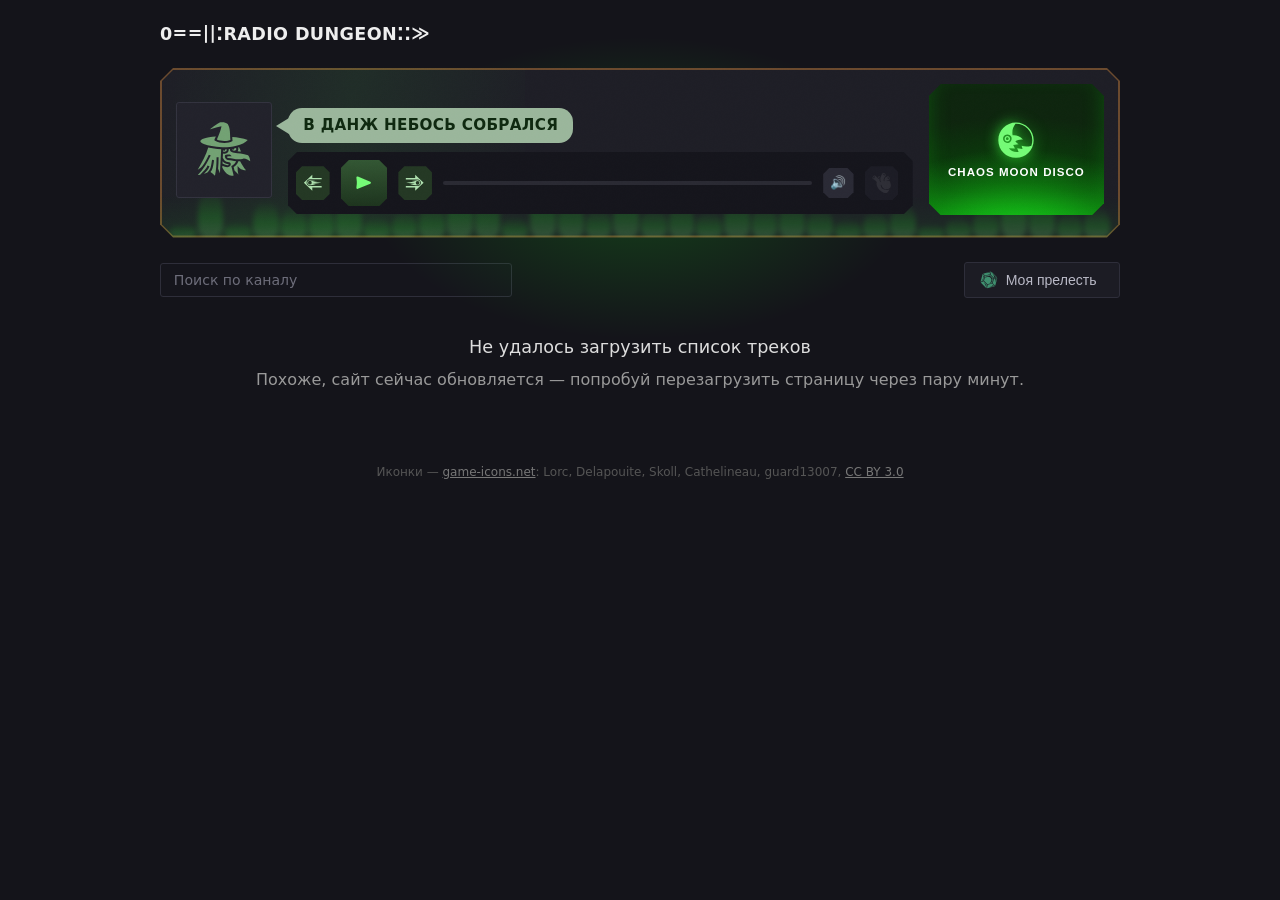
==== commit bfb9b159: "Arrange the handover while the page is still awake Twenty-four minutes and five handovers with the s" ====
--- a/site/index.html
+++ b/site/index.html
@@ -171,7 +171,7 @@
   <div id="cover-view" hidden>
     <img id="cover-view-img" alt="" />
   </div>
-  <script src="app.js?v=52c92a9e61"></script>
+  <script src="app.js?v=250a0ab346"></script>
 
   <!-- Counts visits, and the presses that tally() sends from app.js. GoatCounter sets
        no cookies and keeps no identifier of any kind, so there is nothing to ask
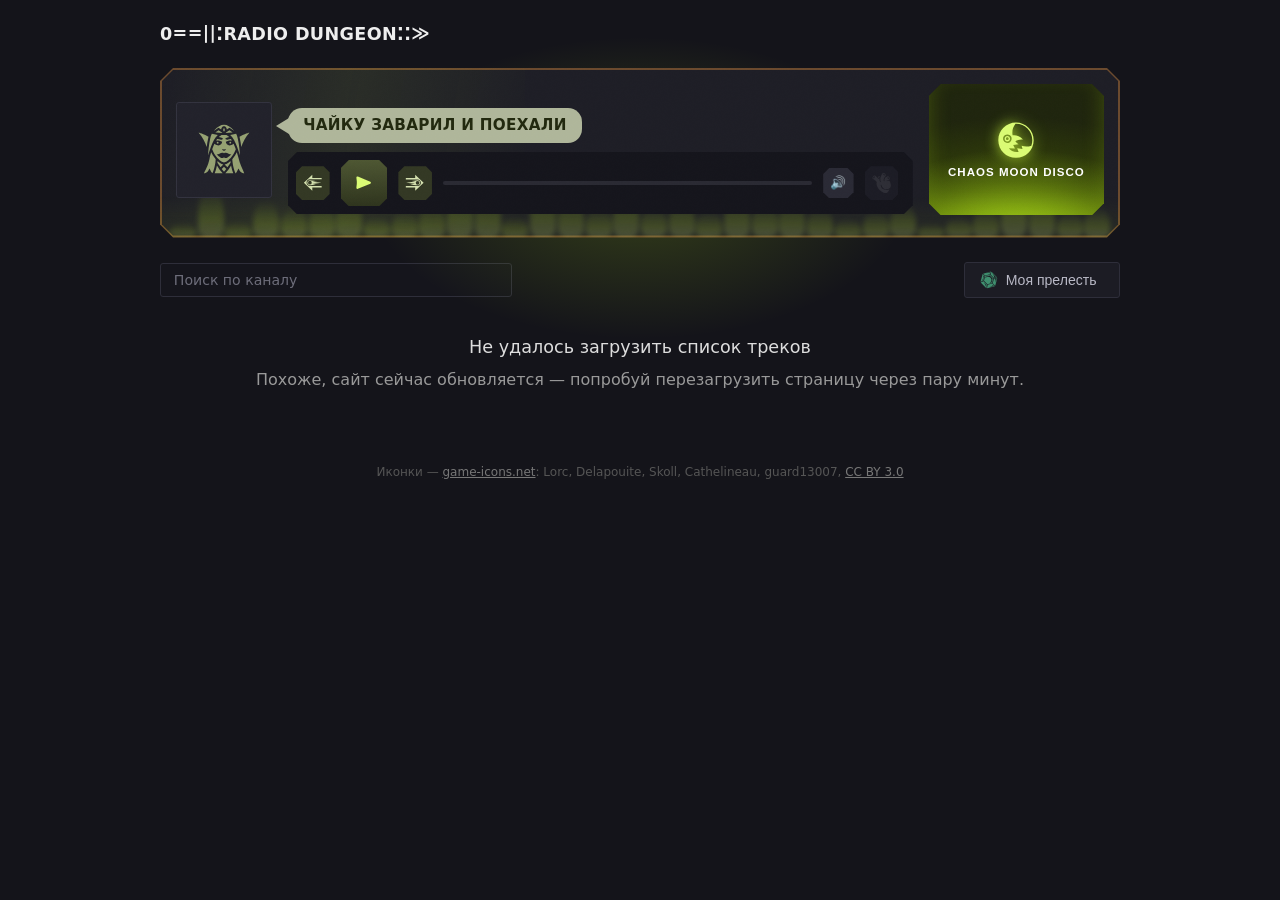
==== commit b2bcfaec: "Keep the place in hand instead of putting it on screen Restoring the last track the moment the page " ====
--- a/site/index.html
+++ b/site/index.html
@@ -171,7 +171,7 @@
   <div id="cover-view" hidden>
     <img id="cover-view-img" alt="" />
   </div>
-  <script src="app.js?v=250a0ab346"></script>
+  <script src="app.js?v=d8efc76684"></script>
 
   <!-- Counts visits, and the presses that tally() sends from app.js. GoatCounter sets
        no cookies and keeps no identifier of any kind, so there is nothing to ask
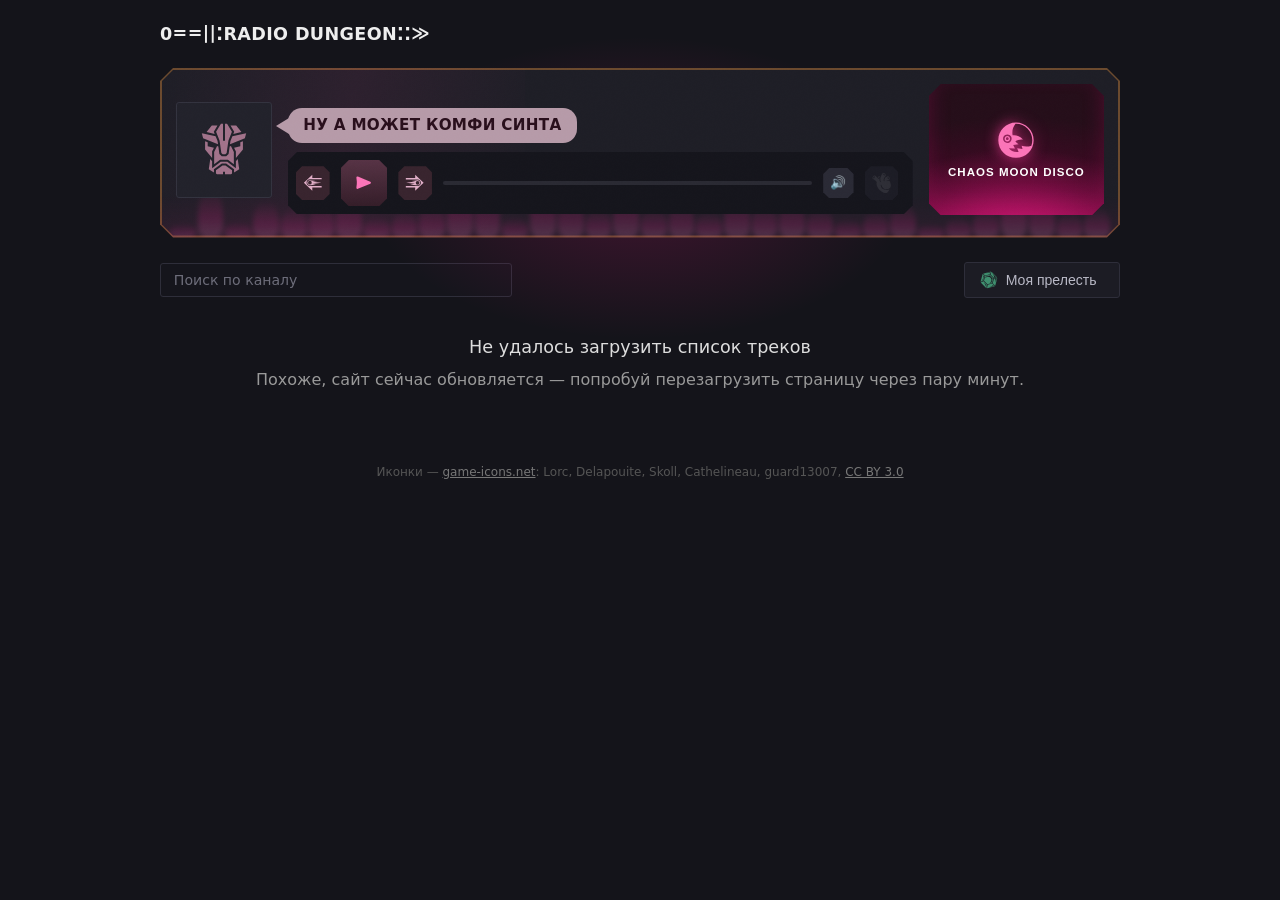
==== commit 9828042d: "Let the handover's lead time be set from the address bar Two runs on the five second lead lasted sev" ====
--- a/site/index.html
+++ b/site/index.html
@@ -171,7 +171,7 @@
   <div id="cover-view" hidden>
     <img id="cover-view-img" alt="" />
   </div>
-  <script src="app.js?v=d8efc76684"></script>
+  <script src="app.js?v=0f8cafdbc8"></script>
 
   <!-- Counts visits, and the presses that tally() sends from app.js. GoatCounter sets
        no cookies and keeps no identifier of any kind, so there is nothing to ask
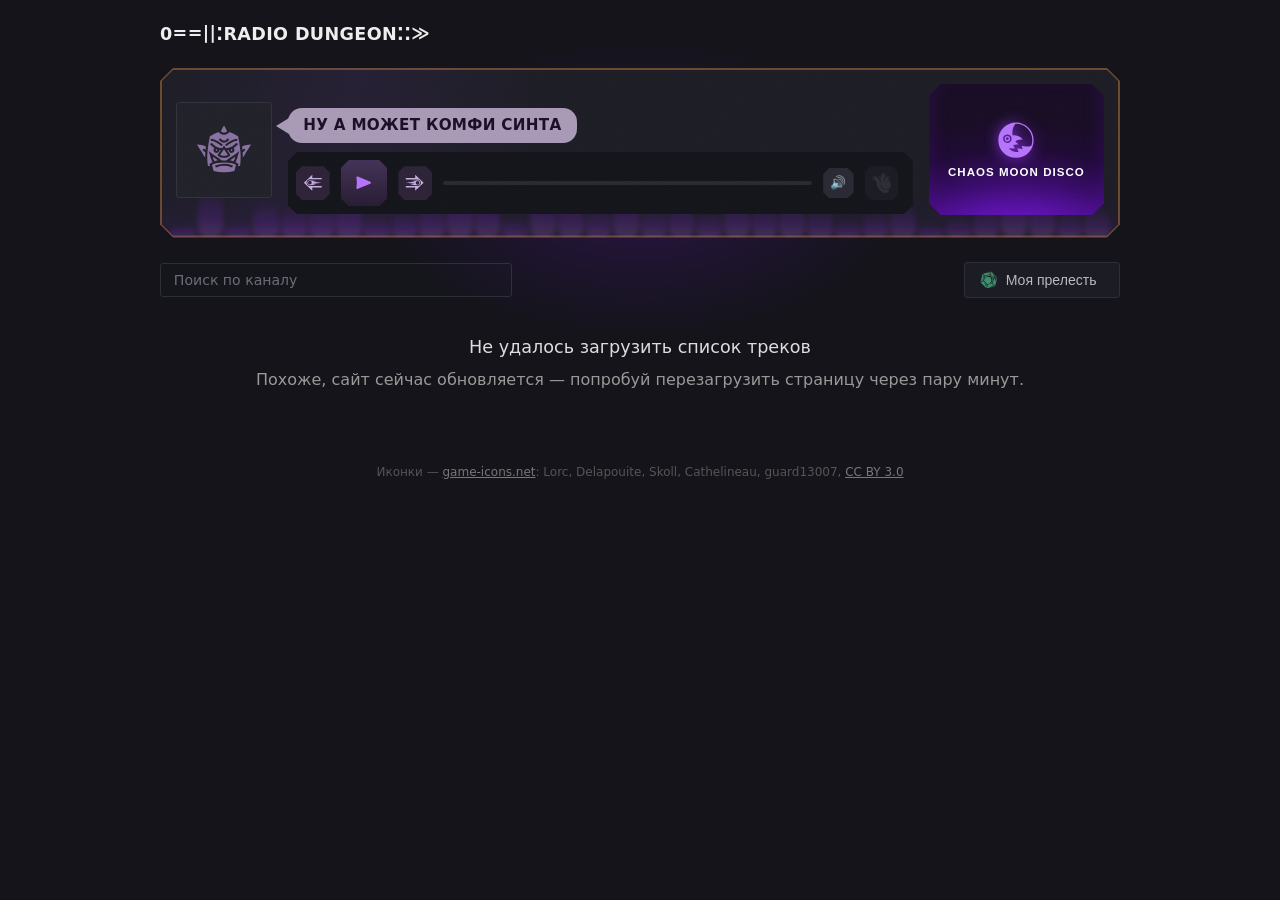
==== commit ca393458: "Carry twenty minutes of music, not one seam's worth The log finally shows what ends these runs, and " ====
--- a/site/index.html
+++ b/site/index.html
@@ -171,7 +171,7 @@
   <div id="cover-view" hidden>
     <img id="cover-view-img" alt="" />
   </div>
-  <script src="app.js?v=0f8cafdbc8"></script>
+  <script src="app.js?v=ee22ed929b"></script>
 
   <!-- Counts visits, and the presses that tally() sends from app.js. GoatCounter sets
        no cookies and keeps no identifier of any kind, so there is nothing to ask
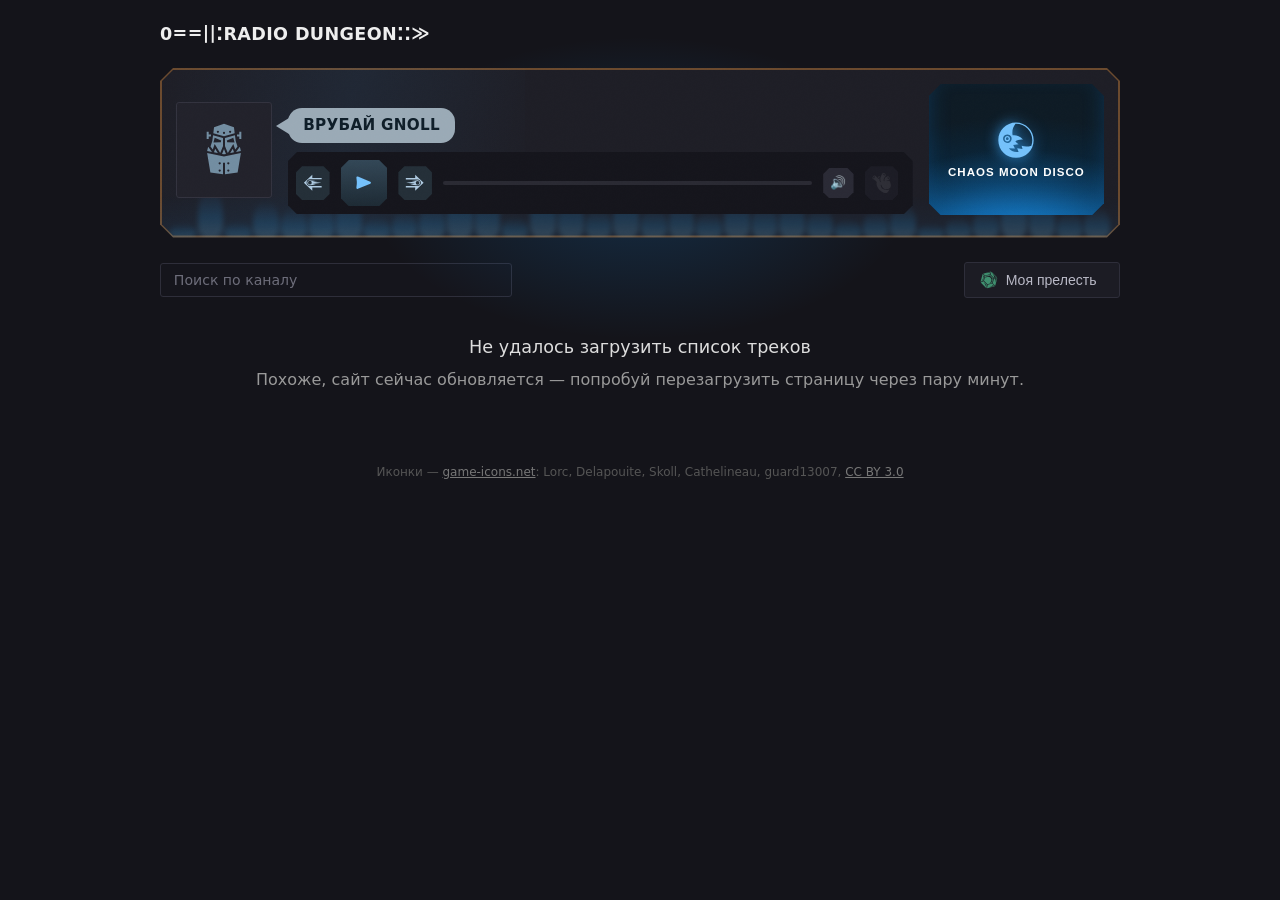
==== commit 4075fbb5: "Put playback back to the version that played an album through Twenty-four minutes and five handovers" ====
--- a/site/index.html
+++ b/site/index.html
@@ -171,7 +171,7 @@
   <div id="cover-view" hidden>
     <img id="cover-view-img" alt="" />
   </div>
-  <script src="app.js?v=ee22ed929b"></script>
+  <script src="app.js?v=8af543d47f"></script>
 
   <!-- Counts visits, and the presses that tally() sends from app.js. GoatCounter sets
        no cookies and keeps no identifier of any kind, so there is nothing to ask
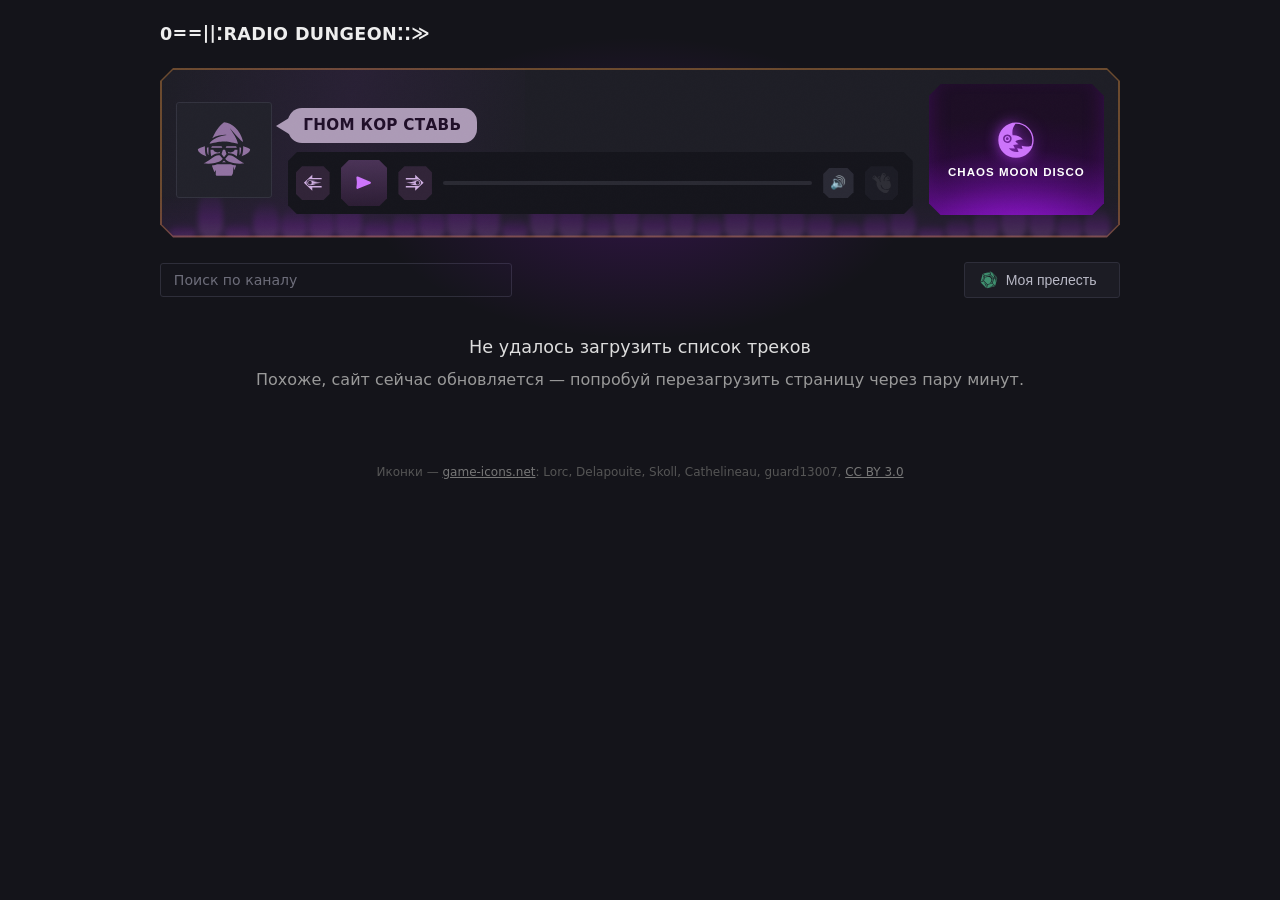
==== commit 34eac9de: "Give the black box a copy button The log is read on a phone, and selecting a hundred lines of it wit" ====
--- a/site/index.html
+++ b/site/index.html
@@ -20,7 +20,7 @@
         "favicons/" + rack[Math.floor(Math.random() * rack.length)] + ".svg";
     })();
   </script>
-  <link rel="stylesheet" href="style.css?v=f06de23ad4" />
+  <link rel="stylesheet" href="style.css?v=54375ffaed" />
 
   <!-- Installed rather than bookmarked. Android hands an installed app a longer leash in
        the background than it hands a browser tab, and the player kept losing its sound a
@@ -171,7 +171,7 @@
   <div id="cover-view" hidden>
     <img id="cover-view-img" alt="" />
   </div>
-  <script src="app.js?v=8af543d47f"></script>
+  <script src="app.js?v=7b9c4ff8a5"></script>
 
   <!-- Counts visits, and the presses that tally() sends from app.js. GoatCounter sets
        no cookies and keeps no identifier of any kind, so there is nothing to ask
--- a/site/style.css
+++ b/site/style.css
@@ -421,8 +421,9 @@
   line-height: 1.5;
   white-space: pre;
 }
+#debug-copy,
 #debug-clear {
-  margin-bottom: 1rem;
+  margin: 0 0.5rem 1rem 0;
   font-size: 0.8rem;
 }
 
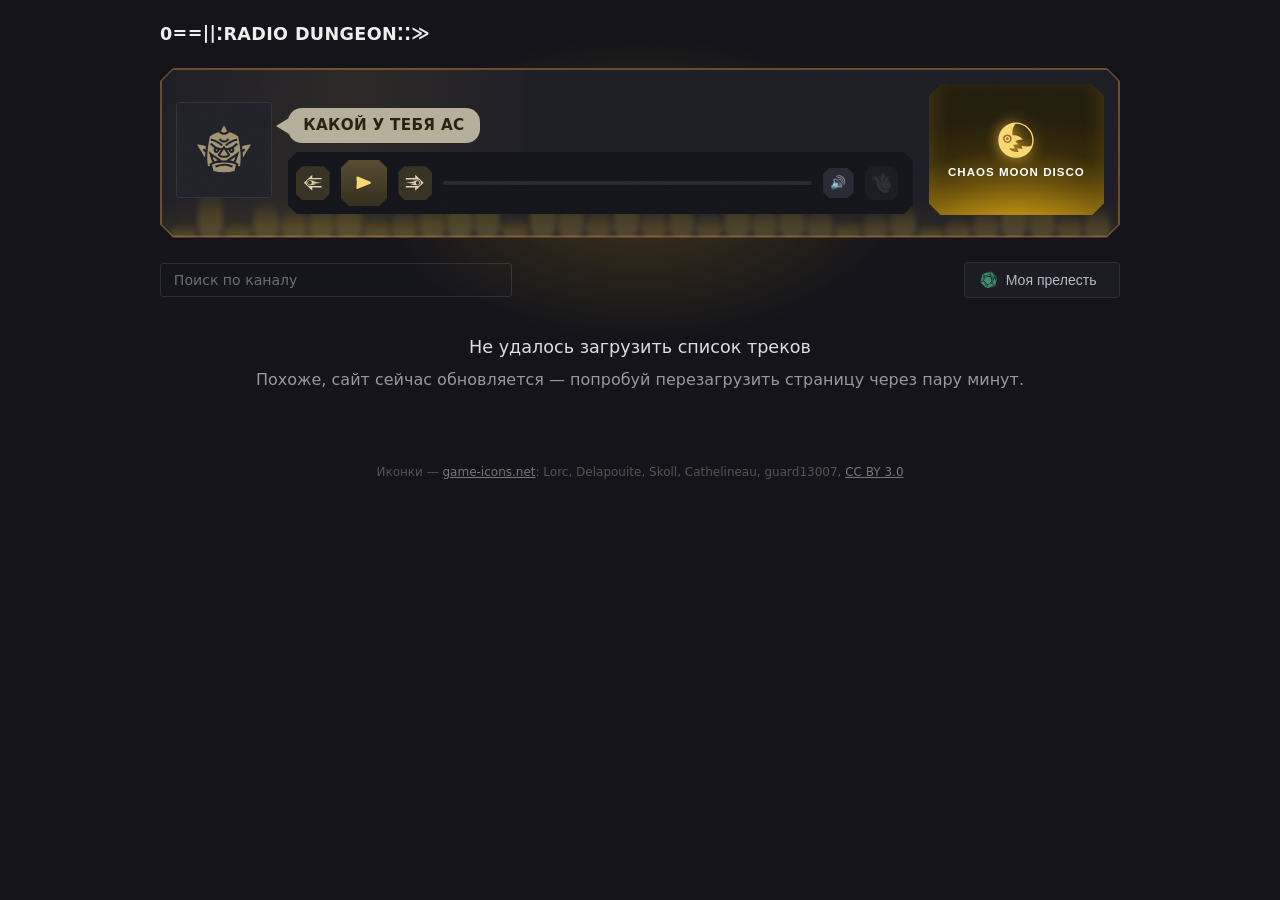
==== commit a0967c44: "Share a selection as a link The collection gets a "поделиться" button: the ids of the liked tracks, " ====
--- a/site/index.html
+++ b/site/index.html
@@ -20,7 +20,7 @@
         "favicons/" + rack[Math.floor(Math.random() * rack.length)] + ".svg";
     })();
   </script>
-  <link rel="stylesheet" href="style.css?v=54375ffaed" />
+  <link rel="stylesheet" href="style.css?v=c2d0ec71d4" />
 
   <!-- Installed rather than bookmarked. Android hands an installed app a longer leash in
        the background than it hands a browser tab, and the player kept losing its sound a
@@ -171,7 +171,7 @@
   <div id="cover-view" hidden>
     <img id="cover-view-img" alt="" />
   </div>
-  <script src="app.js?v=7b9c4ff8a5"></script>
+  <script src="app.js?v=defe94647e"></script>
 
   <!-- Counts visits, and the presses that tally() sends from app.js. GoatCounter sets
        no cookies and keeps no identifier of any kind, so there is nothing to ask
--- a/site/style.css
+++ b/site/style.css
@@ -674,11 +674,23 @@
   outline: none;
   border-color: hsl(var(--h) 45% 40%);
 }
+/* A narrow phone, and the row carrying the way out plus one thing to do with the view:
+   the gem keeps its icon and its count and gives up its name, which is the only word
+   here that the picture already says. */
+@media (max-width: 420px) {
+  #list-info.two-up ~ #precious-btn span:not(#precious-count) { display: none; }
+}
+
 /* Empty it still cost the row a gap, which the search box could have had. */
 #list-info:empty { display: none; }
 #list-info {
   flex: none;
   min-width: 0;
+  /* Two controls at most - the way out, and the one thing to do with the view you are
+     in - and they must not touch. */
+  display: flex;
+  align-items: center;
+  gap: 0.4rem;
   color: #6e6e7c;
   font-size: 0.78rem;
 }
@@ -755,6 +767,28 @@
 .track-row .cats .chip { padding: 0.1rem 0.5rem; font-size: 0.72rem; }
 
 .empty-hint { color: #888; padding: 2rem 0; text-align: center; }
+
+/* The one line of signage a shared selection gets. It is not a post card: there is no
+   post behind it, and dressing it as one would promise a channel entry that is not
+   there. */
+.shared-note {
+  color: #8a8a99;
+  font-size: 0.85rem;
+  padding: 0.1rem 0 0.2rem;
+}
+.shared-note-gone { color: #6e6e7c; font-size: 0.8rem; margin-top: 0.15rem; }
+
+/* Shown only where the clipboard was refused, so the link can be taken by hand. */
+.share-link {
+  width: 100%;
+  padding: 0.5rem 0.6rem;
+  background: #15151c;
+  border: 1px solid #2e2e3a;
+  border-radius: 3px;
+  color: #dcdce6;
+  font: inherit;
+  font-size: 0.8rem;
+}
 
 /* Wide screens only: the player stays in reach while a long list scrolls. On a phone
    the same block is tall enough to eat half the screen, so it stays in the flow. */
@@ -1092,7 +1126,8 @@
 /* --- back out of a narrowed view -------------------------------------------------
    Sits at the left of the row under the player, opposite the collection button. Same
    button for an album and for the collection: one way out, wherever you went in. */
-#view-back {
+#view-back,
+.view-act {
   display: inline-flex;
   align-items: center;
   gap: 0.45rem;
@@ -1103,7 +1138,11 @@
   color: #b9b9c6;
   font-size: 0.85rem;
 }
-#view-back:hover { background: #24242e; color: #eee; }
+#view-back:hover,
+.view-act:hover:not(:disabled) { background: #24242e; color: #eee; }
+/* A selection already kept: the button stays to say so rather than vanishing and
+   leaving the question of whether the press worked. */
+.view-act:disabled { color: #65657a; border-color: #26262f; }
 
 /* ==================================================================================
    Radio Dungeon — атмосфера (вариант 1a «Факел»)
